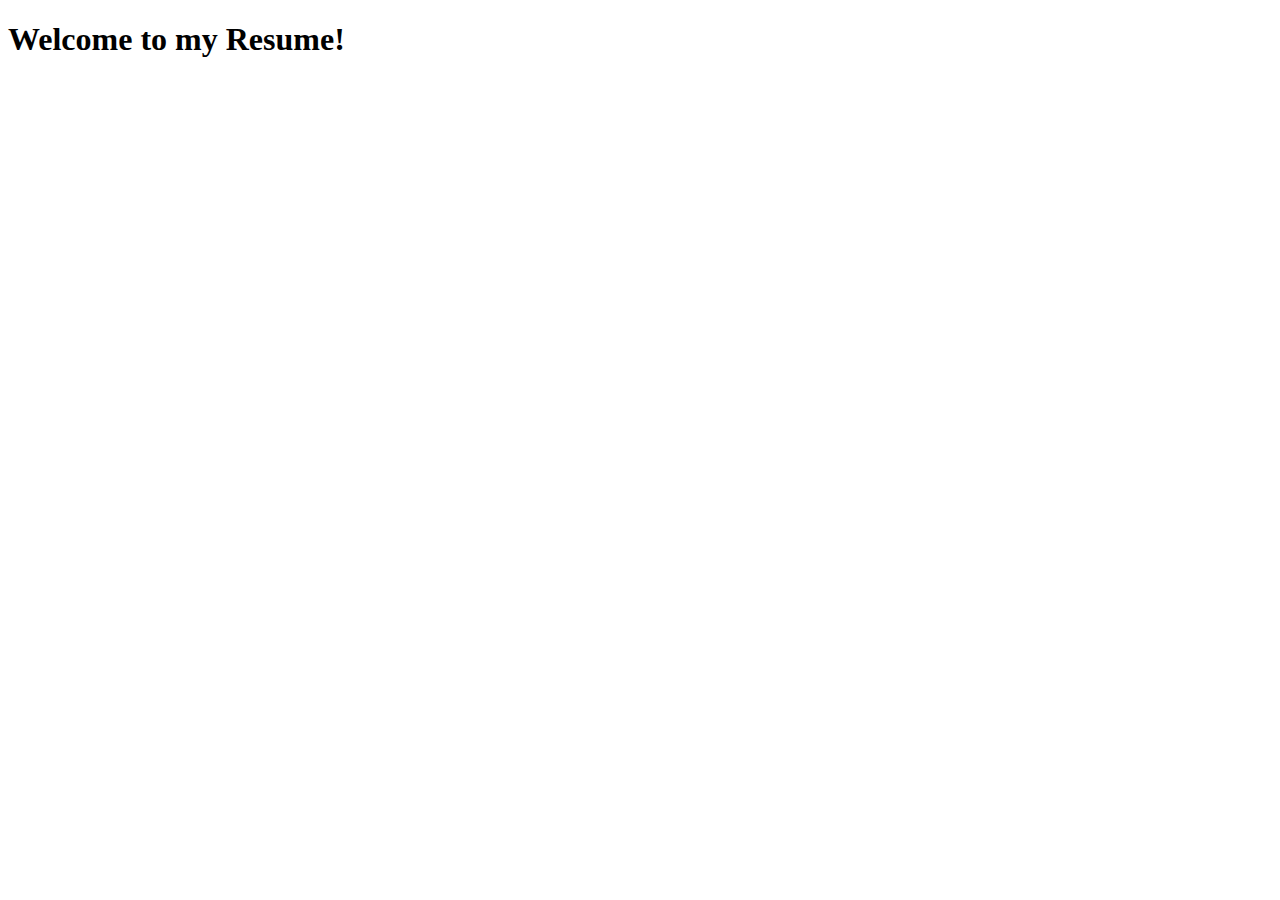
==== resume.html @ 405f0967 "Update resume.html" ====
<!doctype html> <!-- using HTML5 -->

<html> <!-- This is an HTML document -->

<head> <!-- page info goes here -->
	<title>Resume</title>
	<meta charset="utf-8" />
	<link href="resumestyle.css" rel"stylesheet" />
</head>

<body> <!-- Content of the page goes here -->
	<h1>Welcome to my Resume!</h1>

</body>

</html>
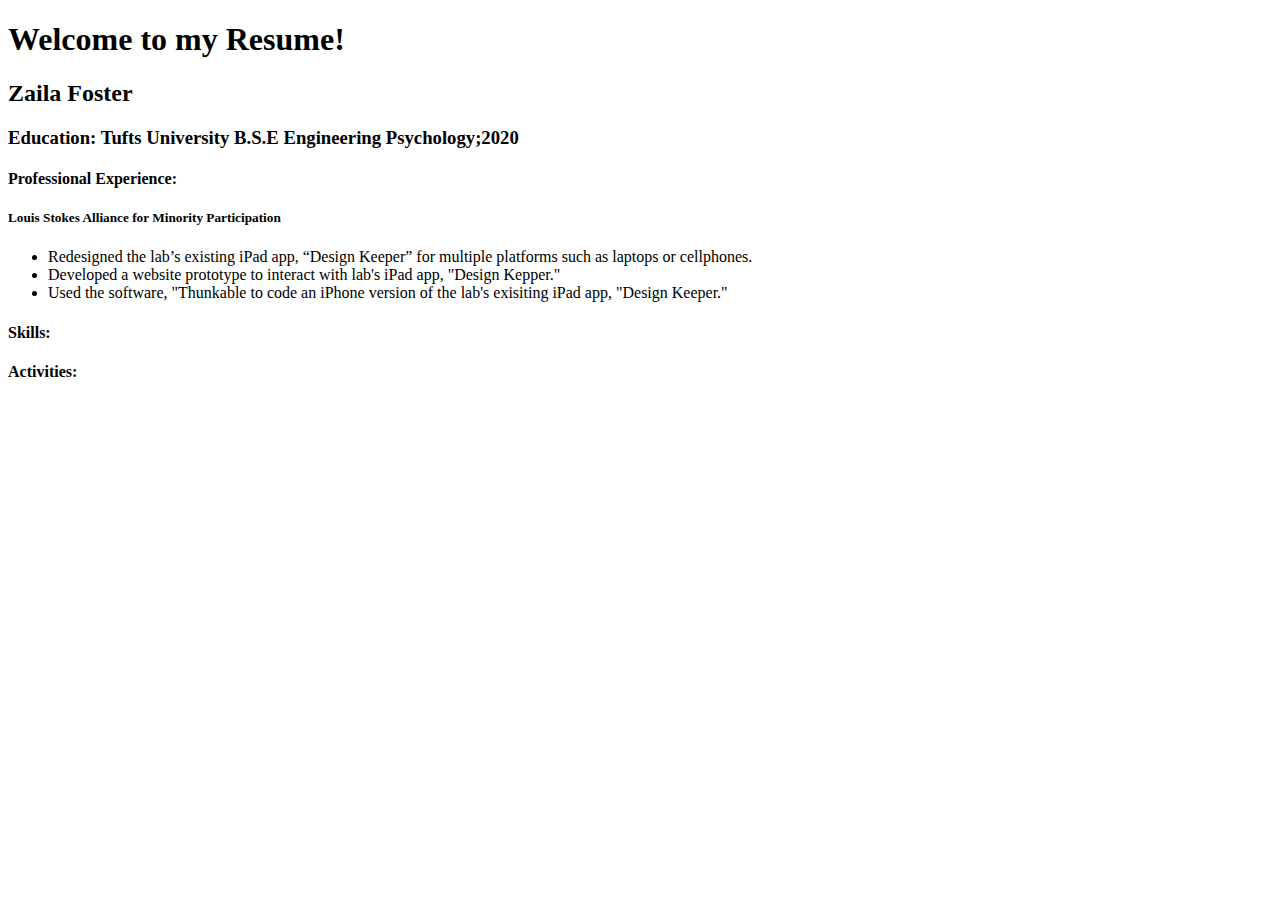
==== commit 08a6c833: "professional experience update" ====
--- a/resume.html
+++ b/resume.html
@@ -3,14 +3,26 @@
 <html> <!-- This is an HTML document -->
 
 <head> <!-- page info goes here -->
-	<title>Resume</title>
+	<title>resume</title>
 	<meta charset="utf-8" />
-	<link href="resumestyle.css" rel"stylesheet" />
+	<link href="resumestyle.css" rel="stylesheet" />
 </head>
 
 <body> <!-- Content of the page goes here -->
 	<h1>Welcome to my Resume!</h1>
+	<h2>Zaila Foster</h2>
+	<h3>Education: Tufts University B.S.E Engineering Psychology;2020</h3>
+	<h4>Professional Experience:</h4>
+	<h5>Louis Stokes Alliance for Minority Participation</h5>
+	<ul>
+	<li>Redesigned the lab’s existing iPad app, “Design Keeper” for multiple platforms such as laptops or cellphones.</li>
+	<li>Developed a website prototype to interact with lab's iPad app, "Design Kepper."</li>
+	<li>Used the software, "Thunkable to code an iPhone version of the lab's exisiting iPad app, "Design Keeper."</li>
+	</ul>
+	<h4>Skills:</h4>
+	<h4>Activities:</h4>
 
 </body>
 
 </html>
+
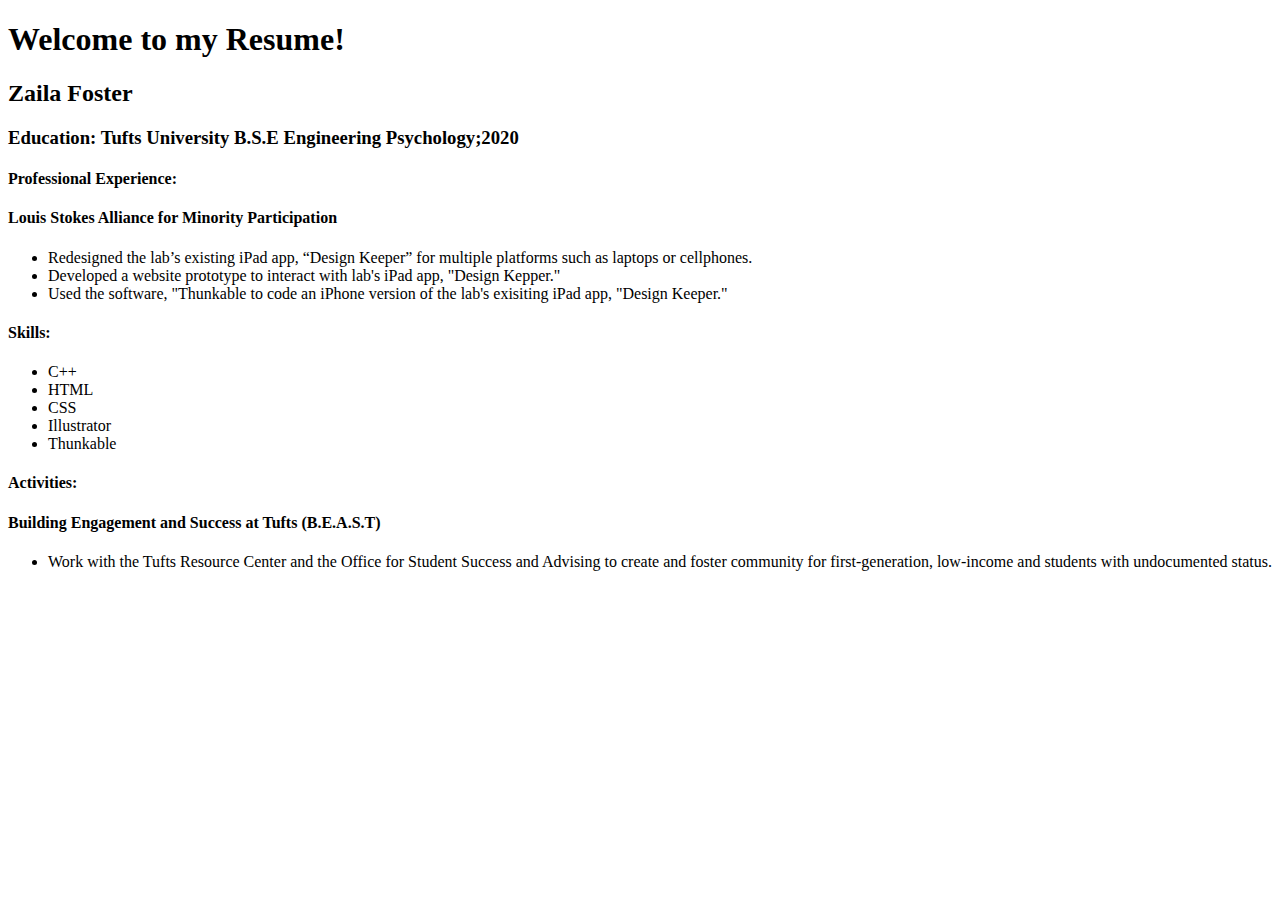
==== commit b9a4100a: "changed clones resume file" ====
--- a/resume.html
+++ b/resume.html
@@ -13,16 +13,29 @@
 	<h2>Zaila Foster</h2>
 	<h3>Education: Tufts University B.S.E Engineering Psychology;2020</h3>
 	<h4>Professional Experience:</h4>
-	<h5>Louis Stokes Alliance for Minority Participation</h5>
+	<h4>Louis Stokes Alliance for Minority Participation</h4>
 	<ul>
 	<li>Redesigned the lab’s existing iPad app, “Design Keeper” for multiple platforms such as laptops or cellphones.</li>
 	<li>Developed a website prototype to interact with lab's iPad app, "Design Kepper."</li>
 	<li>Used the software, "Thunkable to code an iPhone version of the lab's exisiting iPad app, "Design Keeper."</li>
 	</ul>
 	<h4>Skills:</h4>
+	<ul>
+	<li>C++</li>
+	<li>HTML</li>
+	<li>CSS</li>
+	<li>Illustrator</li>
+	<li>Thunkable</li>
+	</ul>
 	<h4>Activities:</h4>
+	<h4>Building Engagement and Success at Tufts (B.E.A.S.T)</h4>
+	<ul>
+	<li> Work with the Tufts Resource Center and the Office for Student Success and Advising to create and foster community for first-generation, low-income and students with undocumented status.
+	</ul>
+
 
 </body>
 
 </html>
 
+
